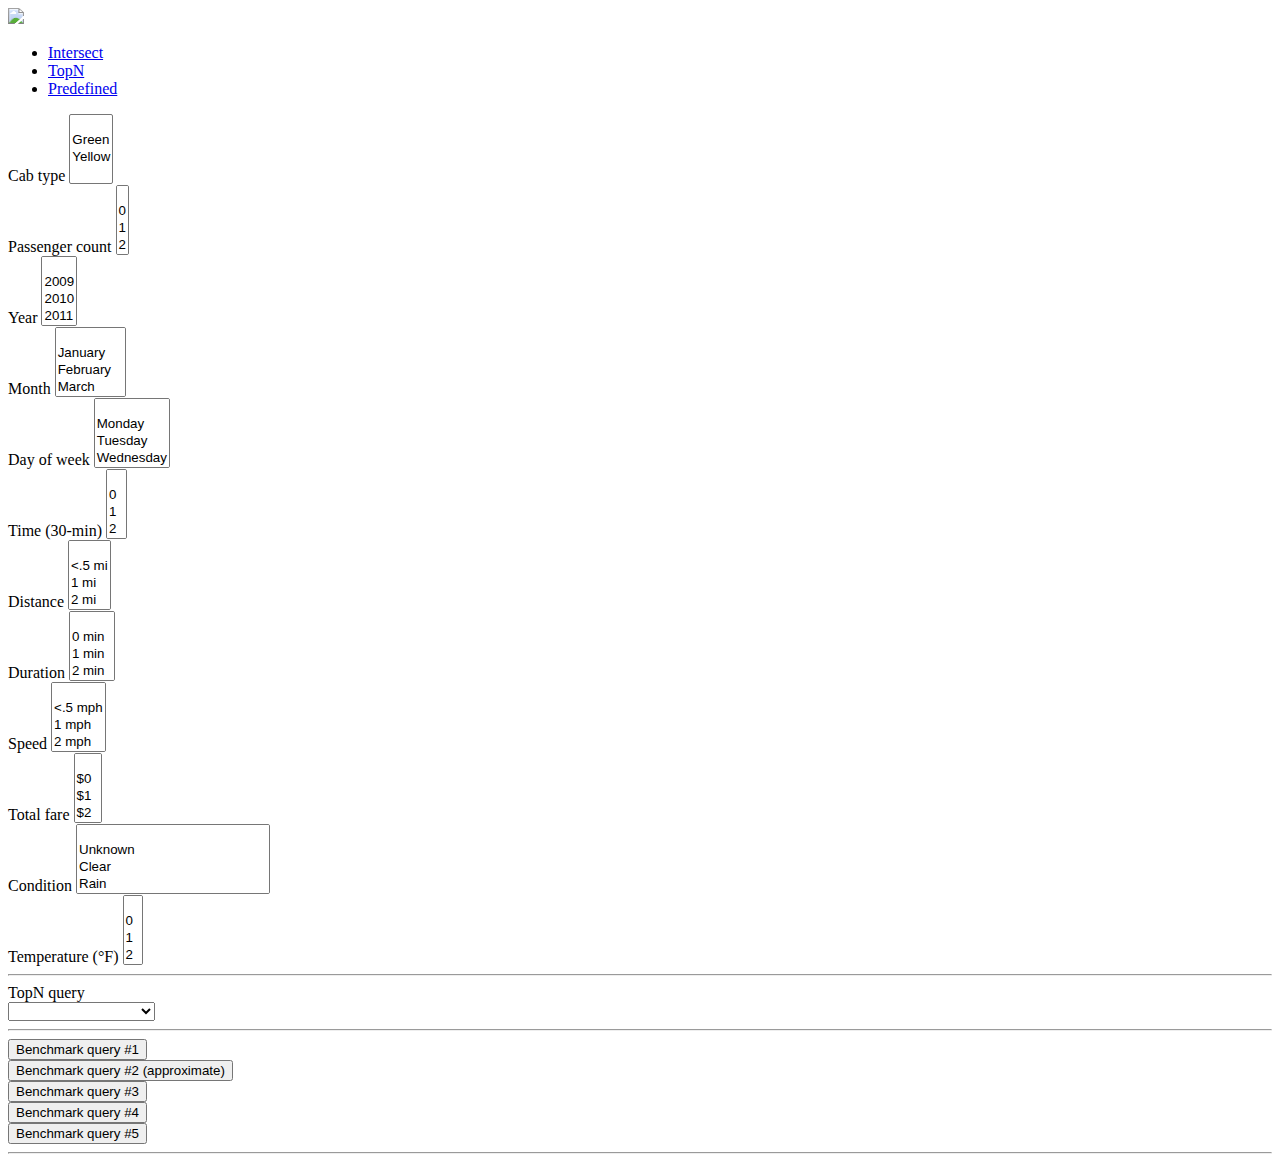
==== static/index.html @ b787d0f6 "Format query and move to bottom of result section" ====
<!DOCTYPE html>
<html lang="en">
<head>
	<meta charset="utf-8">
	<meta name="viewport" content="width=device-width, initial-scale=1, shrink-to-fit=no">
	<link rel="stylesheet" href="https://maxcdn.bootstrapcdn.com/bootstrap/4.0.0-alpha.6/css/bootstrap.min.css" integrity="sha384-rwoIResjU2yc3z8GV/NPeZWAv56rSmLldC3R/AZzGRnGxQQKnKkoFVhFQhNUwEyJ" crossorigin="anonymous">
	<link rel="stylesheet" href="/assets/main.css">
	<title>Pilosa for Transportation</title>
	<link rel="shortcut icon" type="image/x-icon" href="/assets/favicon.png"/>
</head>
<body>

	<div class="container">
		<img src="/assets/pilosa-logo.png" class="logo"/>


		<div class="container"> 
			<ul class="nav nav-tabs" role="tablist"> 
				<li class="nav-item"> 
					<a class="nav-link active" data-toggle="tab" href="#intersect" role="tab">Intersect</a> 
				</li> 
				<li class="nav-item"> 
					<a class="nav-link" data-toggle="tab" href="#topn" role="tab">TopN</a> 
				</li> 
				<li class="nav-item"> 
					<a class="nav-link" data-toggle="tab" href="#predefined" role="tab">Predefined</a> 
				</li> 
			</ul> 
 
			<div class="tab-content"> 
				<div class="tab-pane active" id="intersect" role="tabpanel"> 
					<div class="container">
						<form id="intersectForm" action=".">

							<div class="form-group row">
								<div class="col-sm-2">
									<label for="cab_type" class="col-form-label">Cab type</label>
									<select name="cab_type" form="intersectForm" class="intersect-frame form-control" id="cab_type" onchange="$(this.form).trigger('submit')" multiple="multiple">
										<option></option>
										<option value="0">Green</option>
										<option value="1">Yellow</option>
									</select>
								</div>
								<div class="col-sm-2">
									<label for="passenger_count" class="col-form-label">Passenger count</label>
									<select name="passenger_count" form="intersectForm" class="intersect-frame form-control" id="passenger_count" onchange="$(this.form).trigger('submit')" multiple="multiple">
										<option></option>
										<option>0</option>
										<option>1</option>
										<option>2</option>
										<option>3</option>
										<option>4</option>
										<option>5</option>
										<option>6</option>
										<option>7</option>
										<option>8</option>
									</select>
								</div>
								<div class="col-sm-2">
									<label for="pickup_year" class="col-form-label">Year</label>
									<select name="pickup_year" form="intersectForm" class="intersect-frame form-control" id="pickup_year" onchange="$(this.form).trigger('submit')" multiple="multiple">
										<option></option>
										<option>2009</option>
										<option>2010</option>
										<option>2011</option>
										<option>2012</option>
										<option>2013</option>
										<option>2014</option>
										<option>2015</option>
									</select>
								</div>
								<div class="col-sm-2">
									<label for="pickup_month" class="col-form-label">Month</label>
									<select name="pickup_month" form="intersectForm" class="intersect-frame form-control" id="pickup_month" onchange="$(this.form).trigger('submit')" multiple="multiple">
										<option></option>
										<option value=0>January</option>
										<option value=1>February</option>
										<option value=2>March</option>
										<option value=3>April</option>
										<option value=4>May</option>
										<option value=5>June</option>
										<option value=6>July</option>
										<option value=7>August</option>
										<option value=8>September</option>
										<option value=9>October</option>
										<option value=10>November</option>
										<option value=11>December</option>
									</select>
								</div>
								<div class="col-sm-2">
									<label for="pickup_day" class="col-form-label">Day of week</label>
									<select name="pickup_day" form="intersectForm" class="intersect-frame form-control" id="pickup_day" onchange="$(this.form).trigger('submit')" multiple="multiple">
										<option></option>
										<option value=0>Monday</option>
										<option value=1>Tuesday</option>
										<option value=2>Wednesday</option>
										<option value=3>Thursday</option>
										<option value=4>Friday</option>
										<option value=5>Saturday</option>
										<option value=6>Sunday</option>
									</select>
								</div>
								<div class="col-sm-2">
									<label for="pickup_time" class="col-form-label">Time (30-min)</label>
									<select name="pickup_time" form="intersectForm" class="intersect-frame form-control" id="pickup_time" onchange="$(this.form).trigger('submit')" multiple="multiple">
										<option></option>
										<option>0</option>
										<option>1</option>
										<option>2</option>
										<option>3</option>
										<option>4</option>
										<option>5</option>
										<option>6</option>
										<option>7</option>
										<option>8</option>
										<option>9</option>
										<option>10</option>
										<option>11</option>
										<option>12</option>
										<option>13</option>
										<option>14</option>
										<option>15</option>
										<option>16</option>
										<option>17</option>
										<option>18</option>
										<option>19</option>
										<option>20</option>
										<option>21</option>
										<option>22</option>
										<option>23</option>
										<option>24</option>
										<option>25</option>
										<option>26</option>
										<option>27</option>
										<option>28</option>
										<option>29</option>
										<option>30</option>
										<option>31</option>
										<option>32</option>
										<option>33</option>
										<option>34</option>
										<option>35</option>
										<option>36</option>
										<option>37</option>
										<option>38</option>
										<option>39</option>
										<option>40</option>
										<option>41</option>
										<option>42</option>
										<option>43</option>
										<option>44</option>
										<option>45</option>
										<option>46</option>
										<option>47</option>
									</select>
								</div>
							</div>

							<div class="form-group row">
								<div class="col-sm-2">
									<label for="dist_miles" class="col-form-label">Distance</label>
									<select name="dist_miles" form="intersectForm" class="intersect-frame form-control" id="dist_miles" onchange="$(this.form).trigger('submit')" multiple="multiple">
										<option></option>
										<option value=0><.5 mi</option>
										<option value=1>1 mi</option>
										<option value=2>2 mi</option>
										<option value=3>3 mi</option>
										<option value=4>4 mi</option>
										<option value=5>5 mi</option>
										<option value=6>6 mi</option>
										<option value=7>7 mi</option>
										<option value=8>8 mi</option>
										<option value=9>9 mi</option>
										<option value=10>10 mi</option>
										<option value=15>15 mi</option>
										<option value=20>20 mi</option>
										<option value=25>25 mi</option>
									</select>
								</div>
								<div class="col-sm-2">
									<label for="duration_minutes" class="col-form-label">Duration</label>
									<select name="duration_minutes" form="intersectForm" class="intersect-frame form-control" id="duration_minutes" onchange="$(this.form).trigger('submit')" multiple="multiple">
										<option></option>
										<option value=0>0 min</option>
										<option value=1>1 min</option>
										<option value=2>2 min</option>
										<option value=3>3 min</option>
										<option value=4>4 min</option>
										<option value=5>5 min</option>
										<option value=10>10 min</option>
										<option value=15>15 min</option>
										<option value=20>20 min</option>
										<option value=25>25 min</option>
										<option value=30>30 min</option>
										<option value=40>40 min</option>
										<option value=50>50 min</option>
										<option value=60>1 hr</option>
									</select>
								</div>
								<div class="col-sm-2">
									<label for="speed_mph" class="col-form-label">Speed</label>
									<select name="speed_mph" form="intersectForm" class="intersect-frame form-control" id="speed_mph" onchange="$(this.form).trigger('submit')" multiple="multiple">
										<option></option>
										<option value=0><.5 mph</option>
										<option value=1>1 mph</option>
										<option value=2>2 mph</option>
										<option value=3>3 mph</option>
										<option value=4>4 mph</option>
										<option value=5>5 mph</option>
										<option value=6>6 mph</option>
										<option value=7>7 mph</option>
										<option value=8>8 mph</option>
										<option value=9>9 mph</option>
										<option value=10>10 mph</option>
										<option value=15>15 mph</option>
										<option value=20>20 mph</option>
										<option value=25>25 mph</option>
									</select>
								</div>
								<div class="col-sm-2">
									<label for="totalAmount" class="col-form-label">Total fare</label>
									<select name="total_amount_dollars" form="intersectForm" class="intersect-frame form-control" id="total_amount_dollars" onchange="$(this.form).trigger('submit')" multiple="multiple">
										<option></option>
										<option value=0>$0</option>
										<option value=1>$1</option>
										<option value=2>$2</option>
										<option value=3>$3</option>
										<option value=4>$4</option>
										<option value=5>$5</option>
										<option value=10>$10</option>
										<option value=15>$15</option>
										<option value=20>$20</option>
										<option value=25>$25</option>
										<option value=30>$30</option>
									</select>
								</div>
							</div>

							<div class="form-group row">
								<div class="col-sm-2">
									<label for="weather_condition" class="col-form-label">Condition</label>
									<select name="weather_condition" form="intersectForm" class="intersect-frame form-control" id="weather_condition" onchange="$(this.form).trigger('submit')" multiple="multiple">
										<option></option>
										<option value=0>Unknown</option>
										<option value=1>Clear</option>
										<option value=2>Rain</option>
										<option value=3>Light Rain</option>
										<option value=4>Heavy Rain</option>
										<option value=5>Thunderstorm</option>
										<option value=6>Thunderstorms and Rain</option>
										<option value=7>Light Thunderstorms and Rain</option>
										<option value=8>Heavy Thunderstorms and Rain</option>
										<option value=9>Overcast</option>
										<option value=10>Mostly Cloudy</option>
										<option value=11>Partly Cloudy</option>
										<option value=12>Scattered Clouds</option>
										<option value=13>Fog</option>
										<option value=14>Mist</option>
										<option value=15>Haze</option>
										<option value=16>Light Freezing Rain</option>
										<option value=17>Snow</option>
										<option value=18>Light Snow</option>
										<option value=19>Heavy Snow</option>
										<option value=20>Squalls</option>

									</select>
								</div>
								<div class="col-sm-2">
									<label for="temp_f" class="col-form-label">Temperature (°F)</label>
									<select name="temp_f" form="intersectForm" class="intersect-frame form-control" id="temp_f" onchange="$(this.form).trigger('submit')" multiple="multiple">
										<option></option>
										<option value=0>0</option>
										<option value=1>1</option>
										<option value=2>2</option>
										<option value=3>3</option>
										<option value=4>4</option>
										<option value=5>5</option>
										<option value=10>10</option>
										<option value=15>15</option>
										<option value=20>20</option>
										<option value=25>25</option>
										<option value=30>30</option>
										<option value=40>40</option>
										<option value=50>50</option>
										<option value=60>60</option>
										<option value=70>70</option>
										<option value=80>80</option>
										<option value=90>90</option>
									</select>
								</div>
							</div>

						</form>
					</div>
					<hr/>
					<div id="intersectResults" class="container" style="display:none">
						<h3>Results</h3>
						<div class="row">
							<div class="col-sm-2">Latency</div>
							<div id="intersect-result-latency" class="col-sm-10 result-value"></div>
						</div>
						<div class="row">
							<div class="col-sm-2">Count</div>
							<div id="intersect-result-count" class="col-sm-10 result-value"></div>
						</div>
						<div class="row">
							<div class="col-sm-2">Total</div>
							<div id="intersect-result-total" class="col-sm-10 result-value"></div>
						</div>
						<div class="row">
							<div class="col-sm-2">Query</div>
							<div id="intersect-result-query" class="col-sm-10 result-value result-query"></div>
						</div>
					</div> 
				</div> 

				<div class="tab-pane" id="topn" role="tabpanel"> 
					<div class="container">
						<form action="/query/TopN" action="." method="get" id="topNForm">
							<div class="form-group row">
								<label for="topn" class="col-sm-2 col-form-label">TopN query</label><br />
								<div class="col-sm-10">
									<select name="frame" form="topNForm" class="form-control" id="frame" onchange="$(this.form).trigger('submit')">
										<option></option>
										<option value="cab_type">Cab Type</option>
										<option value="pickup_year">Pickup Year</option>
										<option value="pickup_month">Pickup Month</option>
										<option value="pickup_day">Pickup Weekday</option>
										<option value="pickup_mday">Pickup Day</option>
										<option value="dist_miles">Distance (miles)</option>
										<option value="duration_minutes">Duration (minutes)</option>
										<option value="speed_mph">Speed (mph)</option>
										<option value="passenger_count">Passenger Count</option>
										<option value="total_amount_dollars">Total Fare (dollars)</option>
										<option value="pickup_grid_id">Pickup Grid</option>
										<option value="elevation">Elevation (m)</option>
										<option value="weather_condition">Weather Condition</option>
										<option value="precipitation_inches">Precipitation (inches)</option>
										<option value="temp_f">Temperature (°F)</option>
										<option value="pressure_i">Pressure (inHg)</option>
										<option value="humidity">Humidity</option>
									</select>
								</div>
							</div>
						</form>
					</div>

					<hr/>
					<div id="topnResults" class="container" style="display:none">
						<h3>Results</h3>
						<div class="row">
							<div class="col-sm-2">Query</div>
							<div id="topn-result-query" class="col-sm-10 result-value result-query"></div>
						</div>
						<div class="row">
							<div class="col-sm-2">Latency</div>
							<div id="topn-result-latency" class="col-sm-10 result-value"></div>
						</div>
						<div class="row">
							<div class="col-sm-2">Total</div>
							<div id="topn-result-total" class="col-sm-10 result-value"></div>
						</div>
						<div class="row">
							<div class="col-sm-2"></div>
							<div id="topn-result-graph" class="col-sm-10">
								<div id="topn-plot-container">
								</div>
							</div>
						</div>
						<div class="row table-container">
							<div class="col-sm-2"></div>
							<div id="topn-result-table" class="col-sm-10"></div>
						</div>
					</div> 
				</div> 

				<div class="tab-pane" id="predefined" role="tabpanel"> 

					<div class="container row">
						<form id="predefinedForm-1">
							<button type="button" id="p1" class="btn btn-primary">Benchmark query #1</button>	
						</form>
					</div>

					<div class="container row">
						<form id="predefinedForm-2">
							<button type="button" id="p2" class="btn btn-primary">Benchmark query #2 (approximate)</button>	
						</form>
					</div>

					<div class="container row">
						<form id="predefinedForm-3">
							<button type="button" id="p3" class="btn btn-primary">Benchmark query #3</button>	
						</form>
					</div>

					<div class="container row">
						<form id="predefinedForm-4">
							<button type="button" id="p4" class="btn btn-primary">Benchmark query #4</button>	
						</form>
					</div>

					<div class="container row">
						<form id="predefinedForm-5">
							<button type="button" id="p5" class="btn btn-primary">Benchmark query #5</button>
						</form>
					</div>

					<hr/>
					<div id="predefinedResults" class="container" style="display:none">
						<h3>Results</h3>
						<div class="row">
							<div class="col-sm-2">Description</div>
							<div id="predefined-result-description" class="col-sm-10 result-value"></div>
						</div>
						<div class="row">
							<div class="col-sm-2">Latency</div>
							<div id="predefined-result-latency" class="col-sm-10 result-value"></div>
						</div>
						<div class="row">
							<div class="col-sm-2">Total</div>
							<div id="predefined-result-total" class="col-sm-10 result-value"></div>
						</div>
						<div class="row">
							<div class="col-sm-2"></div>
							<div id="opn-result-graph" class="col-sm-10">
								<div id="predefined-plot-container">
								</div>
							</div>
						</div>
						<div class="row table-container">
							<div class="col-sm-2"></div>
							<div id="predefined-result-table" class="col-sm-10"></div>
						</div>

					</div> 
				</div> 

			</div> 
		</div>

		<script src="https://code.jquery.com/jquery-3.1.1.min.js" crossorigin="anonymous"></script>
		<script src="https://cdnjs.cloudflare.com/ajax/libs/tether/1.4.0/js/tether.min.js" integrity="sha384-DztdAPBWPRXSA/3eYEEUWrWCy7G5KFbe8fFjk5JAIxUYHKkDx6Qin1DkWx51bBrb" crossorigin="anonymous"></script>
		<script src="https://maxcdn.bootstrapcdn.com/bootstrap/4.0.0-alpha.6/js/bootstrap.min.js" integrity="sha384-vBWWzlZJ8ea9aCX4pEW3rVHjgjt7zpkNpZk+02D9phzyeVkE+jo0ieGizqPLForn" crossorigin="anonymous"></script>
		<script src="https://d3js.org/d3.v3.min.js"></script>
		<script src="https://d3js.org/d3-array.v1.min.js"></script>
		<script src="https://d3js.org/d3-color.v1.min.js"></script>
		<script src="https://d3js.org/d3-interpolate.v1.min.js"></script>
		<script src="https://d3js.org/d3-scale.v1.min.js"></script>
		<script src="/assets/plot.js"></script>
		<script src="/assets/main.js"></script>
		<script>
        //startup()
    </script>
</body>
</html>
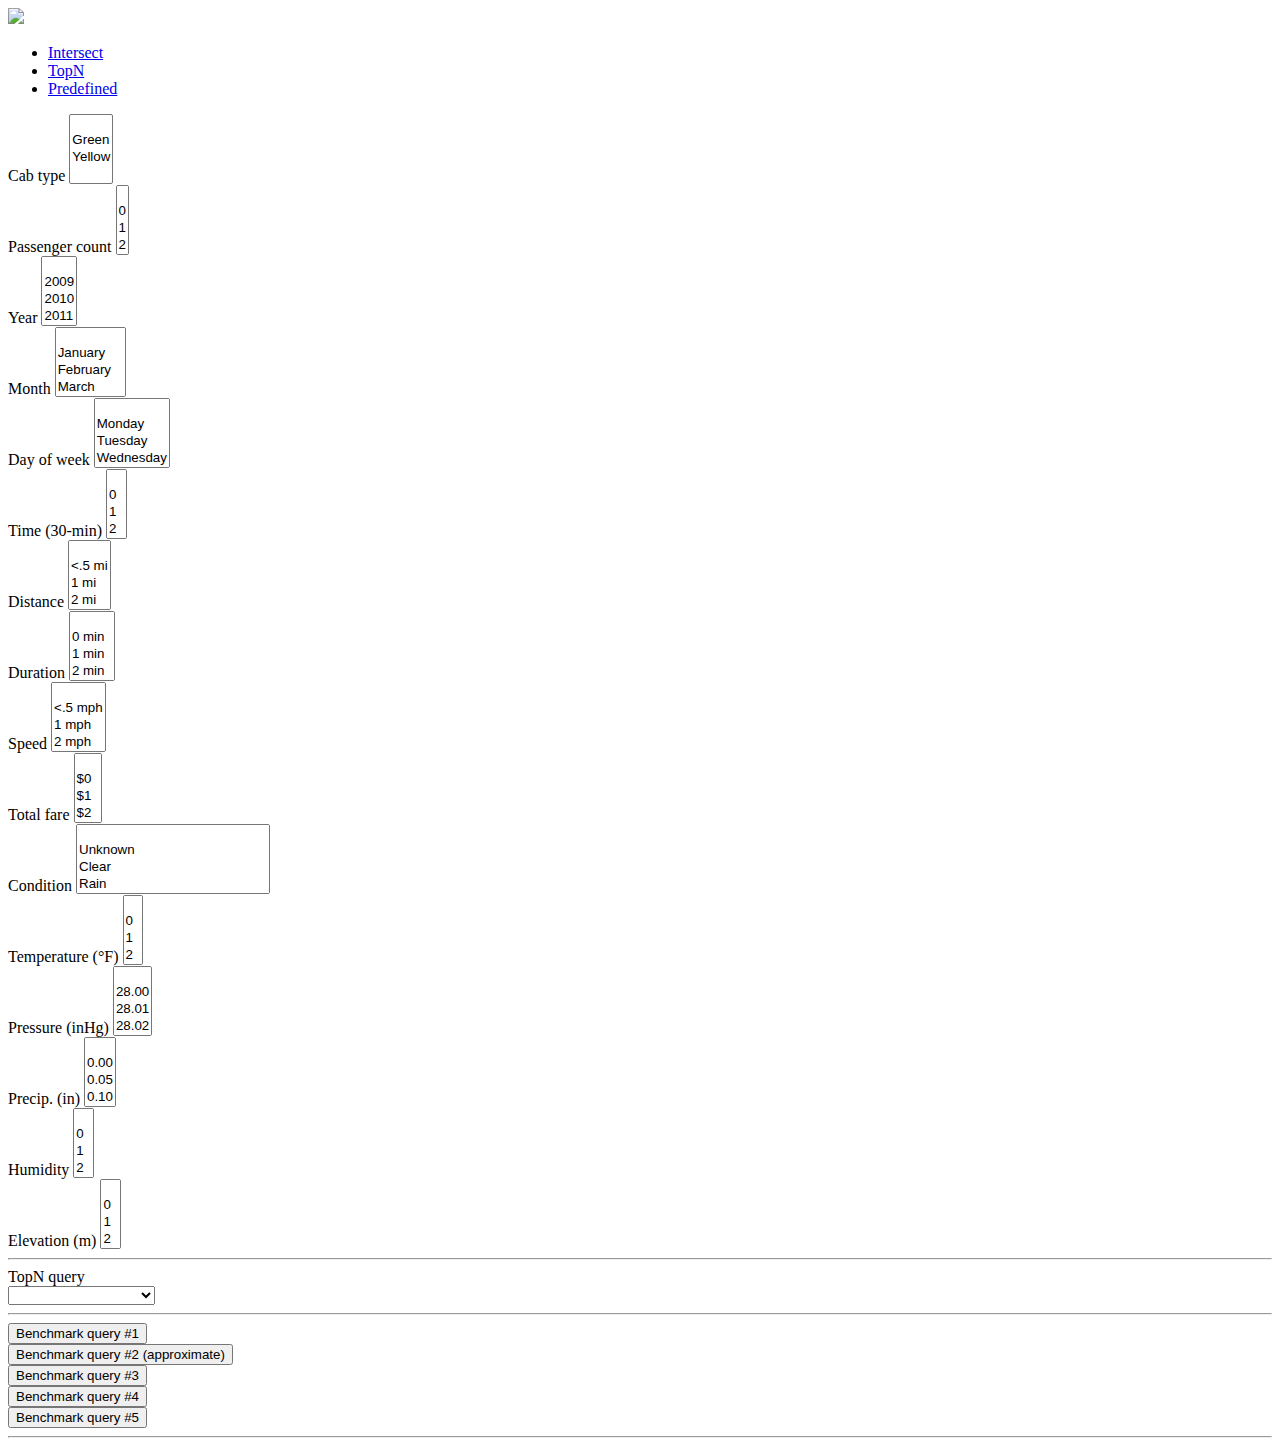
==== commit 63462c22: "Add more frames" ====
--- a/static/index.html
+++ b/static/index.html
@@ -288,6 +288,101 @@
 										<option value=90>90</option>
 									</select>
 								</div>
+								<div class="col-sm-2">
+									<label for="pressure_i" class="col-form-label">Pressure (inHg)</label>
+									<select name="pressure_i" form="intersectForm" class="intersect-frame form-control" id="pressure_i" onchange="$(this.form).trigger('submit')" multiple="multiple">
+										<option></option>
+										<option value=0>28.00</option>
+										<option value=1>28.01</option>
+										<option value=2>28.02</option>
+										<option value=3>28.03</option>
+										<option value=4>28.04</option>
+										<option value=5>28.05</option>
+										<option value=10>28.10</option>
+										<option value=15>28.15</option>
+										<option value=20>28.20</option>
+										<option value=25>28.25</option>
+										<option value=30>28.30</option>
+										<option value=40>28.40</option>
+										<option value=50>28.50</option>
+										<option value=60>28.60</option>
+										<option value=70>28.70</option>
+										<option value=80>28.80</option>
+										<option value=90>28.90</option>
+									</select>
+								</div>
+								<div class="col-sm-2">
+									<label for="precipitation_inches" class="col-form-label">Precip. (in)</label>
+									<select name="precipitation_inches" form="intersectForm" class="intersect-frame form-control" id="precipitation_inches" onchange="$(this.form).trigger('submit')" multiple="multiple">
+										<option></option>
+										<option value=0>0.00</option>
+										<option value=1>0.05</option>
+										<option value=2>0.10</option>
+										<option value=3>0.15</option>
+										<option value=4>0.20</option>
+										<option value=5>0.25</option>
+										<option value=10>0.50</option>
+										<option value=15>0.75</option>
+										<option value=20>1.00</option>
+										<option value=25>1.25</option>
+										<option value=30>1.50</option>
+										<option value=40>2.00</option>
+										<option value=50>2.50</option>
+										<option value=60>3.00</option>
+										<option value=70>3.50</option>
+										<option value=80>4.00</option>
+										<option value=90>4.50</option>
+									</select>
+								</div>
+								<div class="col-sm-2">
+									<label for="humidity" class="col-form-label">Humidity</label>
+									<select name="humidity" form="intersectForm" class="intersect-frame form-control" id="humidity" onchange="$(this.form).trigger('submit')" multiple="multiple">
+										<option></option>
+										<option value=0>0</option>
+										<option value=1>1</option>
+										<option value=2>2</option>
+										<option value=3>3</option>
+										<option value=4>4</option>
+										<option value=5>5</option>
+										<option value=10>10</option>
+										<option value=15>15</option>
+										<option value=20>20</option>
+										<option value=25>25</option>
+										<option value=30>30</option>
+										<option value=40>40</option>
+										<option value=50>50</option>
+										<option value=60>60</option>
+										<option value=70>70</option>
+										<option value=80>80</option>
+										<option value=90>90</option>
+									</select>
+								</div>
+							</div>
+
+							<div class="form-group row">
+								<div class="col-sm-2">
+									<label for="elevation" class="col-form-label">Elevation (m)</label>
+									<select name="elevation" form="intersectForm" class="intersect-frame form-control" id="elevation" onchange="$(this.form).trigger('submit')" multiple="multiple">
+										<option></option>
+										<option value=0>0</option>
+										<option value=1>1</option>
+										<option value=2>2</option>
+										<option value=3>3</option>
+										<option value=4>4</option>
+										<option value=5>5</option>
+										<option value=10>10</option>
+										<option value=15>15</option>
+										<option value=20>20</option>
+										<option value=25>25</option>
+										<option value=30>30</option>
+										<option value=40>40</option>
+										<option value=50>50</option>
+										<option value=60>60</option>
+										<option value=70>70</option>
+										<option value=80>80</option>
+										<option value=90>90</option>
+									</select>
+								</div>
 							</div>
 
 						</form>
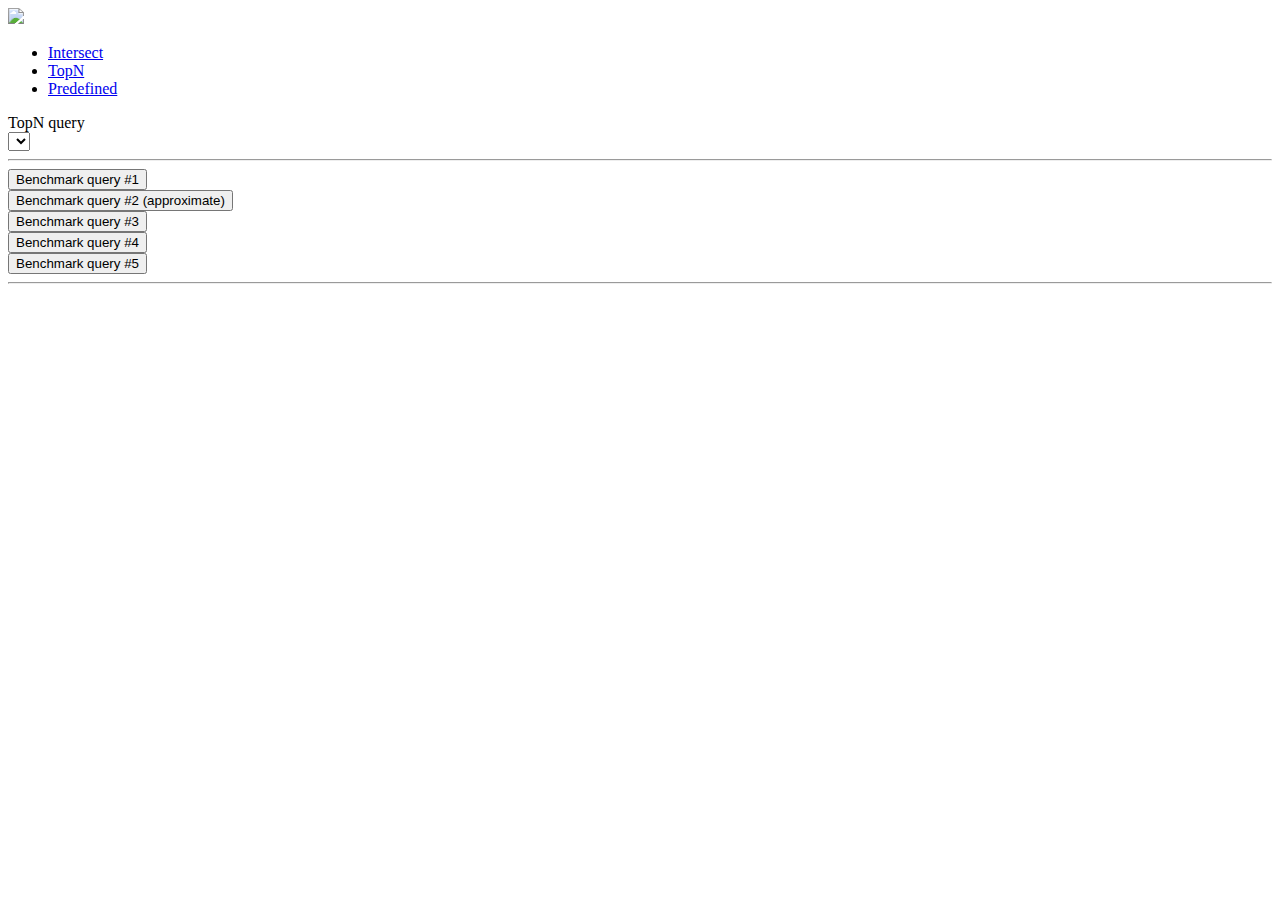
==== commit 211d8883: "Merge pull request #14 from pilosa/update-and-alternate3" ====
--- a/static/index.html
+++ b/static/index.html
@@ -12,7 +12,7 @@
 
 	<div class="container">
 		<img src="/assets/pilosa-logo.png" class="logo"/>
-
+		<div id="version-info" class="version-info"><!-- populate_version() --></div>
 
 		<div class="container"> 
 			<ul class="nav nav-tabs" role="tablist"> 
@@ -28,412 +28,59 @@
 			</ul> 
  
 			<div class="tab-content"> 
+<!-- intersect section -->
+
 				<div class="tab-pane active" id="intersect" role="tabpanel"> 
 					<div class="container">
 						<form id="intersectForm" action=".">
-
-							<div class="form-group row">
-								<div class="col-sm-2">
-									<label for="cab_type" class="col-form-label">Cab type</label>
-									<select name="cab_type" form="intersectForm" class="intersect-frame form-control" id="cab_type" onchange="$(this.form).trigger('submit')" multiple="multiple">
-										<option></option>
-										<option value="0">Green</option>
-										<option value="1">Yellow</option>
-									</select>
-								</div>
-								<div class="col-sm-2">
-									<label for="passenger_count" class="col-form-label">Passenger count</label>
-									<select name="passenger_count" form="intersectForm" class="intersect-frame form-control" id="passenger_count" onchange="$(this.form).trigger('submit')" multiple="multiple">
-										<option></option>
-										<option>0</option>
-										<option>1</option>
-										<option>2</option>
-										<option>3</option>
-										<option>4</option>
-										<option>5</option>
-										<option>6</option>
-										<option>7</option>
-										<option>8</option>
-									</select>
-								</div>
-								<div class="col-sm-2">
-									<label for="pickup_year" class="col-form-label">Year</label>
-									<select name="pickup_year" form="intersectForm" class="intersect-frame form-control" id="pickup_year" onchange="$(this.form).trigger('submit')" multiple="multiple">
-										<option></option>
-										<option>2009</option>
-										<option>2010</option>
-										<option>2011</option>
-										<option>2012</option>
-										<option>2013</option>
-										<option>2014</option>
-										<option>2015</option>
-									</select>
-								</div>
-								<div class="col-sm-2">
-									<label for="pickup_month" class="col-form-label">Month</label>
-									<select name="pickup_month" form="intersectForm" class="intersect-frame form-control" id="pickup_month" onchange="$(this.form).trigger('submit')" multiple="multiple">
-										<option></option>
-										<option value=0>January</option>
-										<option value=1>February</option>
-										<option value=2>March</option>
-										<option value=3>April</option>
-										<option value=4>May</option>
-										<option value=5>June</option>
-										<option value=6>July</option>
-										<option value=7>August</option>
-										<option value=8>September</option>
-										<option value=9>October</option>
-										<option value=10>November</option>
-										<option value=11>December</option>
-									</select>
-								</div>
-								<div class="col-sm-2">
-									<label for="pickup_day" class="col-form-label">Day of week</label>
-									<select name="pickup_day" form="intersectForm" class="intersect-frame form-control" id="pickup_day" onchange="$(this.form).trigger('submit')" multiple="multiple">
-										<option></option>
-										<option value=0>Monday</option>
-										<option value=1>Tuesday</option>
-										<option value=2>Wednesday</option>
-										<option value=3>Thursday</option>
-										<option value=4>Friday</option>
-										<option value=5>Saturday</option>
-										<option value=6>Sunday</option>
-									</select>
-								</div>
-								<div class="col-sm-2">
-									<label for="pickup_time" class="col-form-label">Time (30-min)</label>
-									<select name="pickup_time" form="intersectForm" class="intersect-frame form-control" id="pickup_time" onchange="$(this.form).trigger('submit')" multiple="multiple">
-										<option></option>
-										<option>0</option>
-										<option>1</option>
-										<option>2</option>
-										<option>3</option>
-										<option>4</option>
-										<option>5</option>
-										<option>6</option>
-										<option>7</option>
-										<option>8</option>
-										<option>9</option>
-										<option>10</option>
-										<option>11</option>
-										<option>12</option>
-										<option>13</option>
-										<option>14</option>
-										<option>15</option>
-										<option>16</option>
-										<option>17</option>
-										<option>18</option>
-										<option>19</option>
-										<option>20</option>
-										<option>21</option>
-										<option>22</option>
-										<option>23</option>
-										<option>24</option>
-										<option>25</option>
-										<option>26</option>
-										<option>27</option>
-										<option>28</option>
-										<option>29</option>
-										<option>30</option>
-										<option>31</option>
-										<option>32</option>
-										<option>33</option>
-										<option>34</option>
-										<option>35</option>
-										<option>36</option>
-										<option>37</option>
-										<option>38</option>
-										<option>39</option>
-										<option>40</option>
-										<option>41</option>
-										<option>42</option>
-										<option>43</option>
-										<option>44</option>
-										<option>45</option>
-										<option>46</option>
-										<option>47</option>
-									</select>
-								</div>
-							</div>
-
-							<div class="form-group row">
-								<div class="col-sm-2">
-									<label for="dist_miles" class="col-form-label">Distance</label>
-									<select name="dist_miles" form="intersectForm" class="intersect-frame form-control" id="dist_miles" onchange="$(this.form).trigger('submit')" multiple="multiple">
-										<option></option>
-										<option value=0><.5 mi</option>
-										<option value=1>1 mi</option>
-										<option value=2>2 mi</option>
-										<option value=3>3 mi</option>
-										<option value=4>4 mi</option>
-										<option value=5>5 mi</option>
-										<option value=6>6 mi</option>
-										<option value=7>7 mi</option>
-										<option value=8>8 mi</option>
-										<option value=9>9 mi</option>
-										<option value=10>10 mi</option>
-										<option value=15>15 mi</option>
-										<option value=20>20 mi</option>
-										<option value=25>25 mi</option>
-									</select>
-								</div>
-								<div class="col-sm-2">
-									<label for="duration_minutes" class="col-form-label">Duration</label>
-									<select name="duration_minutes" form="intersectForm" class="intersect-frame form-control" id="duration_minutes" onchange="$(this.form).trigger('submit')" multiple="multiple">
-										<option></option>
-										<option value=0>0 min</option>
-										<option value=1>1 min</option>
-										<option value=2>2 min</option>
-										<option value=3>3 min</option>
-										<option value=4>4 min</option>
-										<option value=5>5 min</option>
-										<option value=10>10 min</option>
-										<option value=15>15 min</option>
-										<option value=20>20 min</option>
-										<option value=25>25 min</option>
-										<option value=30>30 min</option>
-										<option value=40>40 min</option>
-										<option value=50>50 min</option>
-										<option value=60>1 hr</option>
-									</select>
-								</div>
-								<div class="col-sm-2">
-									<label for="speed_mph" class="col-form-label">Speed</label>
-									<select name="speed_mph" form="intersectForm" class="intersect-frame form-control" id="speed_mph" onchange="$(this.form).trigger('submit')" multiple="multiple">
-										<option></option>
-										<option value=0><.5 mph</option>
-										<option value=1>1 mph</option>
-										<option value=2>2 mph</option>
-										<option value=3>3 mph</option>
-										<option value=4>4 mph</option>
-										<option value=5>5 mph</option>
-										<option value=6>6 mph</option>
-										<option value=7>7 mph</option>
-										<option value=8>8 mph</option>
-										<option value=9>9 mph</option>
-										<option value=10>10 mph</option>
-										<option value=15>15 mph</option>
-										<option value=20>20 mph</option>
-										<option value=25>25 mph</option>
-									</select>
-								</div>
-								<div class="col-sm-2">
-									<label for="totalAmount" class="col-form-label">Total fare</label>
-									<select name="total_amount_dollars" form="intersectForm" class="intersect-frame form-control" id="total_amount_dollars" onchange="$(this.form).trigger('submit')" multiple="multiple">
-										<option></option>
-										<option value=0>$0</option>
-										<option value=1>$1</option>
-										<option value=2>$2</option>
-										<option value=3>$3</option>
-										<option value=4>$4</option>
-										<option value=5>$5</option>
-										<option value=10>$10</option>
-										<option value=15>$15</option>
-										<option value=20>$20</option>
-										<option value=25>$25</option>
-										<option value=30>$30</option>
-									</select>
-								</div>
-							</div>
-
-							<div class="form-group row">
-								<div class="col-sm-2">
-									<label for="weather_condition" class="col-form-label">Condition</label>
-									<select name="weather_condition" form="intersectForm" class="intersect-frame form-control" id="weather_condition" onchange="$(this.form).trigger('submit')" multiple="multiple">
-										<option></option>
-										<option value=0>Unknown</option>
-										<option value=1>Clear</option>
-										<option value=2>Rain</option>
-										<option value=3>Light Rain</option>
-										<option value=4>Heavy Rain</option>
-										<option value=5>Thunderstorm</option>
-										<option value=6>Thunderstorms and Rain</option>
-										<option value=7>Light Thunderstorms and Rain</option>
-										<option value=8>Heavy Thunderstorms and Rain</option>
-										<option value=9>Overcast</option>
-										<option value=10>Mostly Cloudy</option>
-										<option value=11>Partly Cloudy</option>
-										<option value=12>Scattered Clouds</option>
-										<option value=13>Fog</option>
-										<option value=14>Mist</option>
-										<option value=15>Haze</option>
-										<option value=16>Light Freezing Rain</option>
-										<option value=17>Snow</option>
-										<option value=18>Light Snow</option>
-										<option value=19>Heavy Snow</option>
-										<option value=20>Squalls</option>
-
-									</select>
-								</div>
-								<div class="col-sm-2">
-									<label for="temp_f" class="col-form-label">Temperature (°F)</label>
-									<select name="temp_f" form="intersectForm" class="intersect-frame form-control" id="temp_f" onchange="$(this.form).trigger('submit')" multiple="multiple">
-										<option></option>
-										<option value=0>0</option>
-										<option value=1>1</option>
-										<option value=2>2</option>
-										<option value=3>3</option>
-										<option value=4>4</option>
-										<option value=5>5</option>
-										<option value=10>10</option>
-										<option value=15>15</option>
-										<option value=20>20</option>
-										<option value=25>25</option>
-										<option value=30>30</option>
-										<option value=40>40</option>
-										<option value=50>50</option>
-										<option value=60>60</option>
-										<option value=70>70</option>
-										<option value=80>80</option>
-										<option value=90>90</option>
-									</select>
-								</div>
-								<div class="col-sm-2">
-									<label for="pressure_i" class="col-form-label">Pressure (inHg)</label>
-									<select name="pressure_i" form="intersectForm" class="intersect-frame form-control" id="pressure_i" onchange="$(this.form).trigger('submit')" multiple="multiple">
-										<option></option>
-										<option value=0>28.00</option>
-										<option value=1>28.01</option>
-										<option value=2>28.02</option>
-										<option value=3>28.03</option>
-										<option value=4>28.04</option>
-										<option value=5>28.05</option>
-										<option value=10>28.10</option>
-										<option value=15>28.15</option>
-										<option value=20>28.20</option>
-										<option value=25>28.25</option>
-										<option value=30>28.30</option>
-										<option value=40>28.40</option>
-										<option value=50>28.50</option>
-										<option value=60>28.60</option>
-										<option value=70>28.70</option>
-										<option value=80>28.80</option>
-										<option value=90>28.90</option>
-									</select>
-								</div>
-								<div class="col-sm-2">
-									<label for="precipitation_inches" class="col-form-label">Precip. (in)</label>
-									<select name="precipitation_inches" form="intersectForm" class="intersect-frame form-control" id="precipitation_inches" onchange="$(this.form).trigger('submit')" multiple="multiple">
-										<option></option>
-										<option value=0>0.00</option>
-										<option value=1>0.05</option>
-										<option value=2>0.10</option>
-										<option value=3>0.15</option>
-										<option value=4>0.20</option>
-										<option value=5>0.25</option>
-										<option value=10>0.50</option>
-										<option value=15>0.75</option>
-										<option value=20>1.00</option>
-										<option value=25>1.25</option>
-										<option value=30>1.50</option>
-										<option value=40>2.00</option>
-										<option value=50>2.50</option>
-										<option value=60>3.00</option>
-										<option value=70>3.50</option>
-										<option value=80>4.00</option>
-										<option value=90>4.50</option>
-									</select>
-								</div>
-								<div class="col-sm-2">
-									<label for="humidity" class="col-form-label">Humidity</label>
-									<select name="humidity" form="intersectForm" class="intersect-frame form-control" id="humidity" onchange="$(this.form).trigger('submit')" multiple="multiple">
-										<option></option>
-										<option value=0>0</option>
-										<option value=1>1</option>
-										<option value=2>2</option>
-										<option value=3>3</option>
-										<option value=4>4</option>
-										<option value=5>5</option>
-										<option value=10>10</option>
-										<option value=15>15</option>
-										<option value=20>20</option>
-										<option value=25>25</option>
-										<option value=30>30</option>
-										<option value=40>40</option>
-										<option value=50>50</option>
-										<option value=60>60</option>
-										<option value=70>70</option>
-										<option value=80>80</option>
-										<option value=90>90</option>
-									</select>
-								</div>
-							</div>
-
-							<div class="form-group row">
-								<div class="col-sm-2">
-									<label for="elevation" class="col-form-label">Elevation (m)</label>
-									<select name="elevation" form="intersectForm" class="intersect-frame form-control" id="elevation" onchange="$(this.form).trigger('submit')" multiple="multiple">
-										<option></option>
-										<option value=0>0</option>
-										<option value=1>1</option>
-										<option value=2>2</option>
-										<option value=3>3</option>
-										<option value=4>4</option>
-										<option value=5>5</option>
-										<option value=10>10</option>
-										<option value=15>15</option>
-										<option value=20>20</option>
-										<option value=25>25</option>
-										<option value=30>30</option>
-										<option value=40>40</option>
-										<option value=50>50</option>
-										<option value=60>60</option>
-										<option value=70>70</option>
-										<option value=80>80</option>
-										<option value=90>90</option>
-									</select>
-								</div>
-							</div>
-
-						</form>
-					</div>
-					<hr/>
-					<div id="intersectResults" class="container" style="display:none">
-						<h3>Results</h3>
-						<div class="row">
-							<div class="col-sm-2">Latency</div>
-							<div id="intersect-result-latency" class="col-sm-10 result-value"></div>
-						</div>
-						<div class="row">
-							<div class="col-sm-2">Count</div>
-							<div id="intersect-result-count" class="col-sm-10 result-value"></div>
-						</div>
-						<div class="row">
-							<div class="col-sm-2">Total</div>
-							<div id="intersect-result-total" class="col-sm-10 result-value"></div>
-						</div>
-						<div class="row">
-							<div class="col-sm-2">Query</div>
-							<div id="intersect-result-query" class="col-sm-10 result-value result-query"></div>
-						</div>
-					</div> 
-				</div> 
-
-				<div class="tab-pane" id="topn" role="tabpanel"> 
+							<div class="row">
+<!-- intersect results -->
+								<div class="col-sm-6">
+									<div class="row">
+										<div id="intersectResults" class="container" style="display:none">
+											<h3>Results</h3>
+											<div class="row">
+												<div class="col-sm-2">Latency</div>
+												<div id="intersect-result-latency" class="col-sm-10 result-value"></div>
+											</div>
+											<div class="row">
+												<div class="col-sm-2">Count</div>
+												<div id="intersect-result-count" class="col-sm-10 result-value"></div>
+											</div>
+											<div class="row">
+												<div class="col-sm-2">Total</div>
+												<div id="intersect-result-total" class="col-sm-10 result-value"></div>
+											</div>
+											<div class="row">
+												<div class="col-sm-2">Query</div>
+												<div class="col-sm-10"></div>
+											</div>
+											<div class="row">
+												<div id="intersect-result-query" class="col-sm-12 result-value result-query"></div>
+											</div>
+										</div>
+									</div>
+								</div>
+<!-- intersect controls -->
+								<div class="col-sm-6" id="intersect-form-col">
+										<!-- populate_intersect_form() -->
+								</div>
+							</div>
+						</form>
+					</div>
+				</div>
+
+
+<!-- topn section -->
+				<div class="tab-pane" id="topn" role="tabpanel">
 					<div class="container">
 						<form action="/query/TopN" action="." method="get" id="topNForm">
 							<div class="form-group row">
 								<label for="topn" class="col-sm-2 col-form-label">TopN query</label><br />
 								<div class="col-sm-10">
-									<select name="frame" form="topNForm" class="form-control" id="frame" onchange="$(this.form).trigger('submit')">
+									<select name="field" form="topNForm" class="form-control" id="field" onchange="$(this.form).trigger('submit')">
 										<option></option>
-										<option value="cab_type">Cab Type</option>
-										<option value="pickup_year">Pickup Year</option>
-										<option value="pickup_month">Pickup Month</option>
-										<option value="pickup_day">Pickup Weekday</option>
-										<option value="pickup_mday">Pickup Day</option>
-										<option value="dist_miles">Distance (miles)</option>
-										<option value="duration_minutes">Duration (minutes)</option>
-										<option value="speed_mph">Speed (mph)</option>
-										<option value="passenger_count">Passenger Count</option>
-										<option value="total_amount_dollars">Total Fare (dollars)</option>
-										<option value="pickup_grid_id">Pickup Grid</option>
-										<option value="elevation">Elevation (m)</option>
-										<option value="weather_condition">Weather Condition</option>
-										<option value="precipitation_inches">Precipitation (inches)</option>
-										<option value="temp_f">Temperature (°F)</option>
-										<option value="pressure_i">Pressure (inHg)</option>
-										<option value="humidity">Humidity</option>
+										<!-- populate_topn_form() -->
 									</select>
 								</div>
 							</div>
@@ -466,20 +113,21 @@
 							<div class="col-sm-2"></div>
 							<div id="topn-result-table" class="col-sm-10"></div>
 						</div>
-					</div> 
-				</div> 
-
-				<div class="tab-pane" id="predefined" role="tabpanel"> 
+					</div>
+				</div>
+<!-- predefined section -->
+
+				<div class="tab-pane" id="predefined" role="tabpanel">
 
 					<div class="container row">
 						<form id="predefinedForm-1">
-							<button type="button" id="p1" class="btn btn-primary">Benchmark query #1</button>	
+							<button type="button" id="p1" class="btn btn-primary">Benchmark query #1</button>
 						</form>
 					</div>
 
 					<div class="container row">
 						<form id="predefinedForm-2">
-							<button type="button" id="p2" class="btn btn-primary">Benchmark query #2 (approximate)</button>	
+							<button type="button" id="p2" class="btn btn-primary">Benchmark query #2 (approximate)</button>
 						</form>
 					</div>
 
@@ -530,6 +178,7 @@
 
 					</div> 
 				</div> 
+<!-- end predefined section -->
 
 			</div> 
 		</div>
@@ -543,9 +192,10 @@
 		<script src="https://d3js.org/d3-interpolate.v1.min.js"></script>
 		<script src="https://d3js.org/d3-scale.v1.min.js"></script>
 		<script src="/assets/plot.js"></script>
+		<script src="/assets/fields.js"></script>
 		<script src="/assets/main.js"></script>
 		<script>
-        //startup()
+        startup()
     </script>
 </body>
 </html>
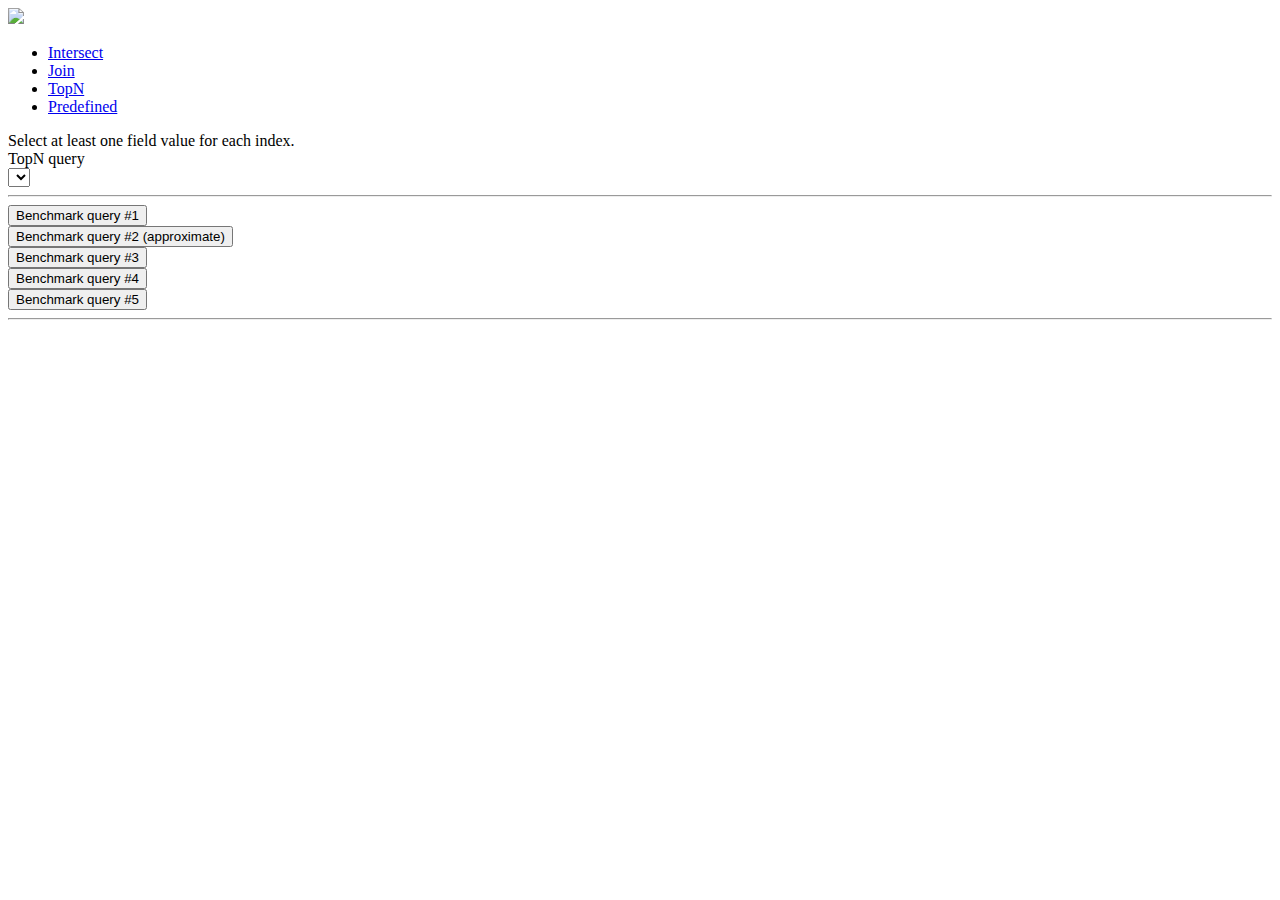
==== commit 2aabe305: "Minor front-end updates" ====
--- a/static/index.html
+++ b/static/index.html
@@ -14,23 +14,26 @@
 		<img src="/assets/pilosa-logo.png" class="logo"/>
 		<div id="version-info" class="version-info"><!-- populate_version() --></div>
 
-		<div class="container"> 
-			<ul class="nav nav-tabs" role="tablist"> 
-				<li class="nav-item"> 
-					<a class="nav-link active" data-toggle="tab" href="#intersect" role="tab">Intersect</a> 
-				</li> 
-				<li class="nav-item"> 
-					<a class="nav-link" data-toggle="tab" href="#topn" role="tab">TopN</a> 
-				</li> 
-				<li class="nav-item"> 
-					<a class="nav-link" data-toggle="tab" href="#predefined" role="tab">Predefined</a> 
-				</li> 
-			</ul> 
- 
-			<div class="tab-content"> 
+		<div class="container">
+			<ul class="nav nav-tabs" role="tablist">
+				<li class="nav-item">
+					  <a class="nav-link" data-toggle="tab" href="#intersect" role="tab">Intersect</a>
+				</li>
+				<li class="nav-item">
+					  <a class="nav-link active" data-toggle="tab" href="#join" role="tab">Join</a>
+				</li>
+				<li class="nav-item">
+					<a class="nav-link" data-toggle="tab" href="#topn" role="tab">TopN</a>
+				</li>
+				<li class="nav-item">
+					<a class="nav-link" data-toggle="tab" href="#predefined" role="tab">Predefined</a>
+				</li>
+			</ul>
+
+			<div class="tab-content">
 <!-- intersect section -->
 
-				<div class="tab-pane active" id="intersect" role="tabpanel"> 
+				<div class="tab-pane" id="intersect" role="tabpanel">
 					<div class="container">
 						<form id="intersectForm" action=".">
 							<div class="row">
@@ -68,6 +71,77 @@
 							</div>
 						</form>
 					</div>
+				</div>
+
+
+        <!-- join section -->
+
+				<div class="tab-pane active" id="join" role="tabpanel">
+					  <div class="container">
+						    <form id="joinForm" action=".">
+							      <div class="row">
+                        <!-- join results -->
+								        <div class="col-sm-6">
+									          <div class="row">
+                                <div id="joinResultsPlaceholder" class="container" style="display:block">
+                                    Select at least one field value for each index.
+                                </div>
+										            <div id="joinResults" class="container" style="display:none">
+											              <h3>Results</h3>
+											              <div class="row">
+												                <div class="col-sm-6">Latency</div>
+												                <div id="join-result-latency" class="col-sm-6 result-value"></div>
+											              </div>
+											              <div class="row">
+												                <div class="col-sm-6">Matched Rides</div>
+												                <div id="join-result-ride-count" class="col-sm-6 result-value"></div>
+											              </div>
+											              <div class="row">
+												                <div class="col-sm-6">Matched Users</div>
+												                <div id="join-result-user-count" class="col-sm-6 result-value"></div>
+											              </div>
+											              <div class="row">
+												                <div class="col-sm-6">Total Users</div>
+												                <div id="join-result-total-users" class="col-sm-6 result-value"></div>
+											              </div>
+											              <div class="row">
+												                <div class="col-sm-6">Total Rides</div>
+												                <div id="join-result-total-rides" class="col-sm-6 result-value"></div>
+											              </div>
+											              <div class="row">
+												                <div class="col-sm-12">Pickup Locations</div>
+											              </div>
+						                        <div class="row">
+							                          <div id="opn-result-graph" class="col-sm-10">
+								                            <div id="join-plot-container">
+								                            </div>
+							                          </div>
+						                        </div>
+						                        <div class="row table-container">
+							                          <div id="join-result-table" class="col-sm-12"></div>
+						                        </div>
+											              <div class="row">
+												                <div class="col-sm-12">User Query</div>
+											              </div>
+											              <div class="row">
+												                <div id="join-result-user-query" class="col-sm-12 result-value result-query"></div>
+											              </div>
+											              <div class="row">
+												                <div class="col-sm-12">Ride Query</div>
+											              </div>
+											              <div class="row">
+												                <div id="join-result-ride-query" class="col-sm-12 result-value result-query"></div>
+											              </div>
+										            </div>
+									          </div>
+								        </div>
+                        <!-- join controls -->
+								        <div class="col-sm-6" id="join-form-col">
+										        <!-- populate_join_form() -->
+								        </div>
+							      </div>
+						    </form>
+					  </div>
 				</div>
 
 
@@ -176,11 +250,9 @@
 							<div id="predefined-result-table" class="col-sm-10"></div>
 						</div>
 
-					</div> 
-				</div> 
-<!-- end predefined section -->
-
-			</div> 
+					</div>
+				</div>
+			</div>
 		</div>
 
 		<script src="https://code.jquery.com/jquery-3.1.1.min.js" crossorigin="anonymous"></script>
@@ -192,6 +264,7 @@
 		<script src="https://d3js.org/d3-interpolate.v1.min.js"></script>
 		<script src="https://d3js.org/d3-scale.v1.min.js"></script>
 		<script src="/assets/plot.js"></script>
+		<script src="/assets/util.js"></script>
 		<script src="/assets/fields.js"></script>
 		<script src="/assets/main.js"></script>
 		<script>
